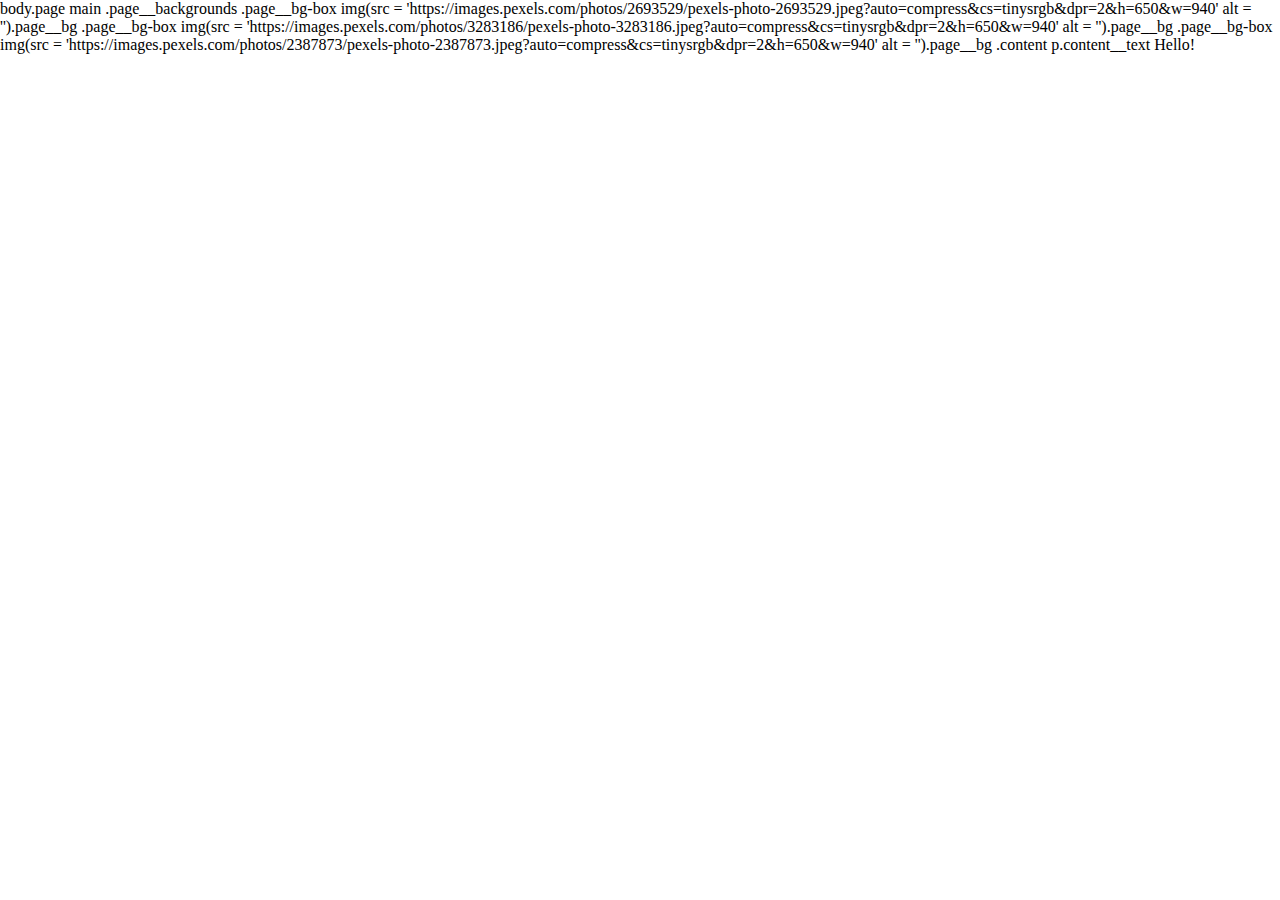
==== DESCARGAR.html @ d8e6ea52 "Rename DESCARGAR to DESCARGAR.html" ====
<html>
<style>
  @import url('https://fonts.googleapis.com/css2?family=Roboto+Mono:wght@600;700&display=swap')
:root {
  // palette
  --black-400a: hsla(0, 0%, 0%, 0.4);
  
  --white-400: hsl(0, 0%, 100%);
  
  --content__text_clr: var(--white-400);
  --content__text_bg-clr: var(--black-400a);
  
  // fonts
  --primary-ff-fallback: monospace;
  --primary-ff: 'Roboto-Mono', var(--primary-ff-fallback);

  --fw-700: 700;
  
  --fs-800: 3.5rem;

  // z-index
  --zi-rev-400: -400;

  font: {
    size: clamp(0rem, 5vw, 1rem);
  }
}

*,
*::before,
*::after {
  margin: 0;
  padding: 0;
  box: {
    sizing: border-box;
  };
}

.page {
  font: {
    family: var(--primary-ff);
  };
  min: {
    height: 100vh;
  };
  
  &__backgrounds {
    position: absolute;
    top: 0;
    left: 0;
    z-index: var(--zi-rev-400);
  }
  
  &__bg-box {
    width: 100vw;
    height: 100vh;
  }
  
  &__bg {
    width: 100%;
    height: 100%;
    display: block;
    object: {
      fit: cover;
    };
  }
}

.content {
  position: fixed;
  top: 0;
  left: 0;
  display: grid;
  place: {
    items: center;
  };
  min: {
    width: 100vw;
    height: 100vh;
  };
  
  &__text {
    color: var(--content__text_clr);
    padding: 0.6em 1.2em;
    border: 10px solid var(--content__text_clr);
    background: {
      color: var(--content__text_bg-clr);
    }
    text: {
      transform: uppercase;
    };
    font: {
      weight: var(--fw-700);
      size: var(--fs-800);
    };
  }
}
  </style>
body.page
  main
    .page__backgrounds
      .page__bg-box
        img(src = 'https://images.pexels.com/photos/2693529/pexels-photo-2693529.jpeg?auto=compress&cs=tinysrgb&dpr=2&h=650&w=940' alt = '').page__bg
      .page__bg-box
        img(src = 'https://images.pexels.com/photos/3283186/pexels-photo-3283186.jpeg?auto=compress&cs=tinysrgb&dpr=2&h=650&w=940' alt = '').page__bg
      .page__bg-box
        img(src = 'https://images.pexels.com/photos/2387873/pexels-photo-2387873.jpeg?auto=compress&cs=tinysrgb&dpr=2&h=650&w=940' alt = '').page__bg
    .content
      p.content__text Hello!
      
      <script>
        setInterval(() => {
  getDifferentImgForEachElement();
}, 30000);

const allImgs = document.querySelectorAll(".page__bg");

async function getData() {
  const response = await fetch(
    "https://random.imagecdn.app/v1/image?width=2000&height=1000&category=buildings&format=json"
  );
  const data = await response.json();

  return data.url;
}

async function getDifferentImgForEachElement() {
  const imgsArr = [];

  for (let i = 0; i < allImgs.length; i++) {
    imgsArr.push(await getData());
  }

  await setImg(imgsArr);
}

function setImg(imgs) {
  imgs.forEach((img, index) => {
    allImgs[index].src = img;
  });
}

        </script>
        </html>
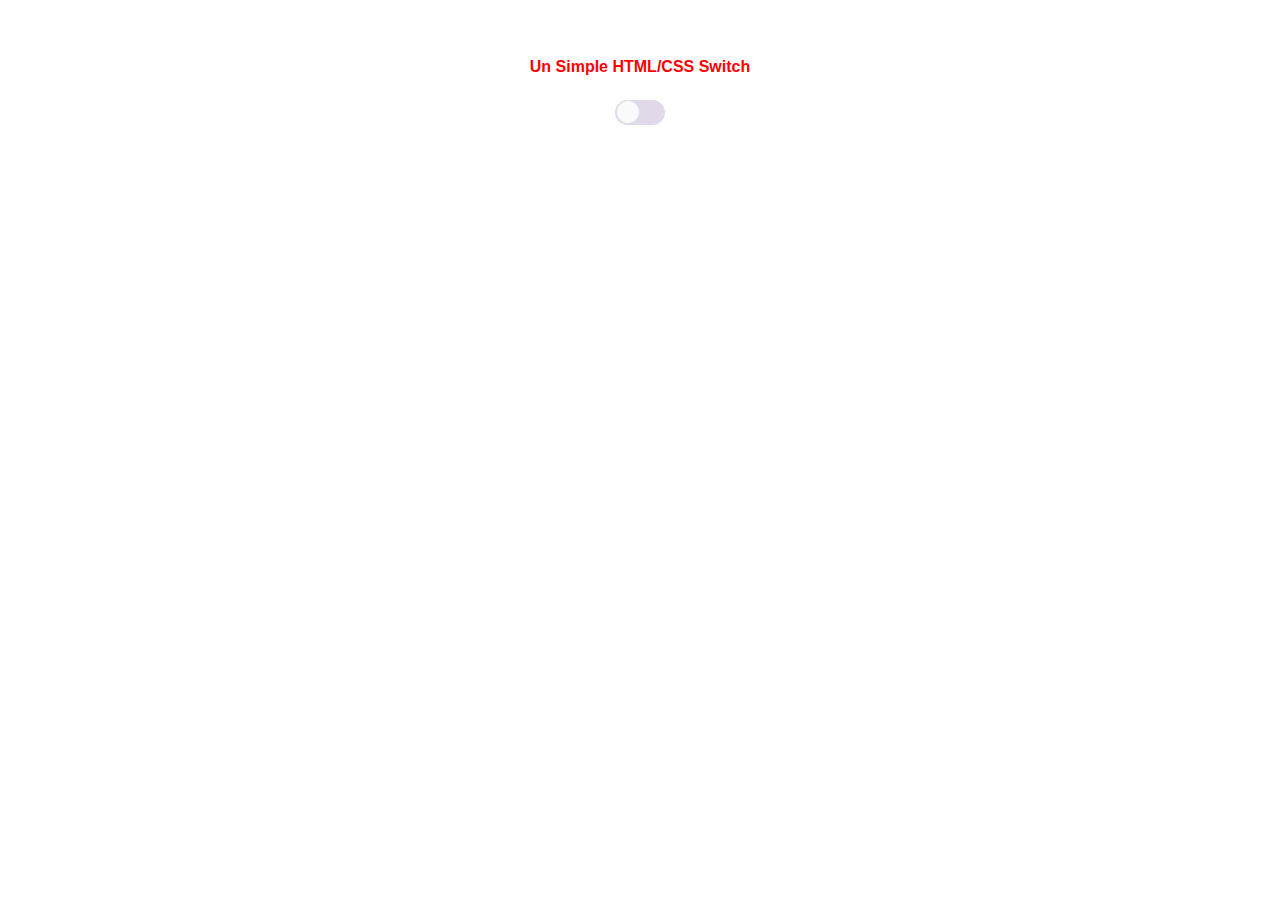
==== commit 6a811dde: "Update DESCARGAR.html" ====
--- a/DESCARGAR.html
+++ b/DESCARGAR.html
@@ -1,144 +1,56 @@
 <html>
-<style>
-  @import url('https://fonts.googleapis.com/css2?family=Roboto+Mono:wght@600;700&display=swap')
-:root {
-  // palette
-  --black-400a: hsla(0, 0%, 0%, 0.4);
-  
-  --white-400: hsl(0, 0%, 100%);
-  
-  --content__text_clr: var(--white-400);
-  --content__text_bg-clr: var(--black-400a);
-  
-  // fonts
-  --primary-ff-fallback: monospace;
-  --primary-ff: 'Roboto-Mono', var(--primary-ff-fallback);
-
-  --fw-700: 700;
-  
-  --fs-800: 3.5rem;
-
-  // z-index
-  --zi-rev-400: -400;
-
-  font: {
-    size: clamp(0rem, 5vw, 1rem);
-  }
+  <style>
+    body {
+  font-family: sans-serif;
+  padding: 50px 100px;
+  text-align: center;
+}
+h2 {
+  font-size: 16px;
+  margin-bottom: 1.5em;
+  color: red;
 }
 
-*,
-*::before,
-*::after {
-  margin: 0;
-  padding: 0;
-  box: {
-    sizing: border-box;
-  };
+/**
+ * Simple HTML/CSS switch
+ */
+.switch {
+    display: inline-block;
+    position: relative;
+    width: 50px;
+    height: 25px;
+    border-radius: 20px;
+    background: #dfd9ea;
+    transition: background 0.28s cubic-bezier(0.4, 0, 0.2, 1);
+    vertical-align: middle;
+    cursor: pointer;
 }
-
-.page {
-  font: {
-    family: var(--primary-ff);
-  };
-  min: {
-    height: 100vh;
-  };
-  
-  &__backgrounds {
+.switch::before {
+    content: '';
     position: absolute;
-    top: 0;
-    left: 0;
-    z-index: var(--zi-rev-400);
-  }
-  
-  &__bg-box {
-    width: 100vw;
-    height: 100vh;
-  }
-  
-  &__bg {
-    width: 100%;
-    height: 100%;
-    display: block;
-    object: {
-      fit: cover;
-    };
-  }
+    top: 1px;
+    left: 2px;
+    width: 22px;
+    height: 22px;
+    background: #fafafa;
+    border-radius: 50%;
+    transition: left 0.28s cubic-bezier(0.4, 0, 0.2, 1), background 0.28s cubic-bezier(0.4, 0, 0.2, 1), box-shadow 0.28s cubic-bezier(0.4, 0, 0.2, 1);
 }
-
-.content {
-  position: fixed;
-  top: 0;
-  left: 0;
-  display: grid;
-  place: {
-    items: center;
-  };
-  min: {
-    width: 100vw;
-    height: 100vh;
-  };
-  
-  &__text {
-    color: var(--content__text_clr);
-    padding: 0.6em 1.2em;
-    border: 10px solid var(--content__text_clr);
-    background: {
-      color: var(--content__text_bg-clr);
-    }
-    text: {
-      transform: uppercase;
-    };
-    font: {
-      weight: var(--fw-700);
-      size: var(--fs-800);
-    };
-  }
+.switch:active::before {
+    box-shadow: 0 2px 8px rgba(0,0,0,0.28), 0 0 0 20px rgba(128,128,128,0.1);
+}
+input:checked + .switch {
+    background: #72da67;
+}
+input:checked + .switch::before {
+    left: 27px;
+    background: #fff;
+}
+input:checked + .switch:active::before {
+    box-shadow: 0 2px 8px rgba(0,0,0,0.28), 0 0 0 20px rgba(0,150,136,0.2);
 }
   </style>
-body.page
-  main
-    .page__backgrounds
-      .page__bg-box
-        img(src = 'https://images.pexels.com/photos/2693529/pexels-photo-2693529.jpeg?auto=compress&cs=tinysrgb&dpr=2&h=650&w=940' alt = '').page__bg
-      .page__bg-box
-        img(src = 'https://images.pexels.com/photos/3283186/pexels-photo-3283186.jpeg?auto=compress&cs=tinysrgb&dpr=2&h=650&w=940' alt = '').page__bg
-      .page__bg-box
-        img(src = 'https://images.pexels.com/photos/2387873/pexels-photo-2387873.jpeg?auto=compress&cs=tinysrgb&dpr=2&h=650&w=940' alt = '').page__bg
-    .content
-      p.content__text Hello!
-      
-      <script>
-        setInterval(() => {
-  getDifferentImgForEachElement();
-}, 30000);
-
-const allImgs = document.querySelectorAll(".page__bg");
-
-async function getData() {
-  const response = await fetch(
-    "https://random.imagecdn.app/v1/image?width=2000&height=1000&category=buildings&format=json"
-  );
-  const data = await response.json();
-
-  return data.url;
-}
-
-async function getDifferentImgForEachElement() {
-  const imgsArr = [];
-
-  for (let i = 0; i < allImgs.length; i++) {
-    imgsArr.push(await getData());
-  }
-
-  await setImg(imgsArr);
-}
-
-function setImg(imgs) {
-  imgs.forEach((img, index) => {
-    allImgs[index].src = img;
-  });
-}
-
-        </script>
-        </html>
+<h2>Un Simple HTML/CSS Switch</h2>
+<input type="checkbox" hidden="hidden" id="username">
+<label class="switch" for="username"></label>
+</html>
